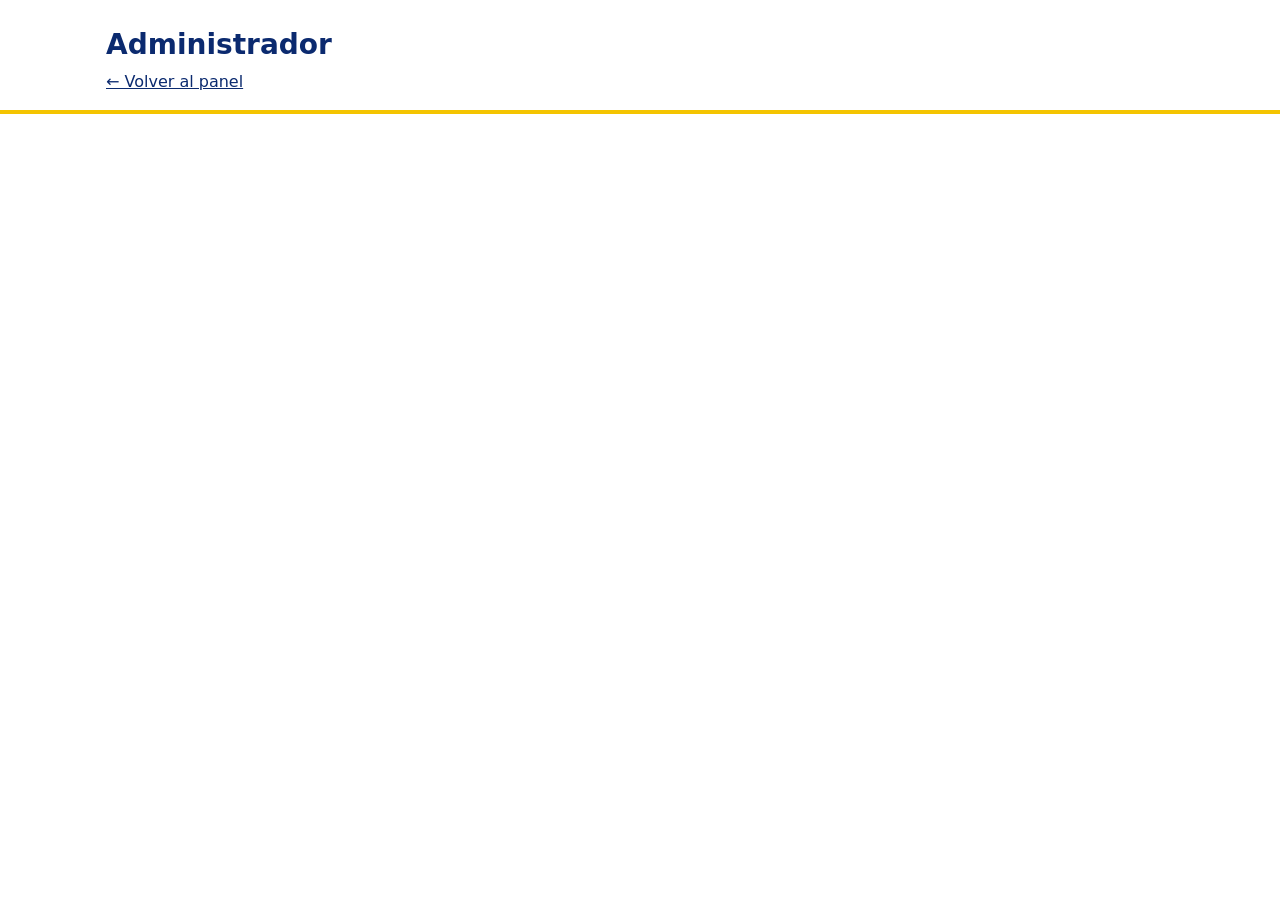
==== admin.html @ 8bb0493b "Estructura inicial del panel de jugadores de Cádiz Web estática con buscador, panel de administrador" ====
<!doctype html>
<html lang="es">
<head>
  <meta charset="utf-8">
  <meta name="viewport" content="width=device-width, initial-scale=1">
  <meta name="robots" content="noindex, nofollow">
  <title>Administrador · Panel de jugadores Cádiz</title>
  <link rel="stylesheet" href="css/style.css">
</head>
<body>
  <header class="site-header">
    <div class="container">
      <h1>Administrador</h1>
      <p class="subtitle"><a href="index.html">← Volver al panel</a></p>
    </div>
  </header>

  <main class="container">
    <!-- Inicio de sesión -->
    <section id="view-login" class="card" hidden>
      <h2>Iniciar sesión</h2>
      <form id="login-form">
        <div class="field">
          <label for="email">Correo electrónico</label>
          <input id="email" type="email" autocomplete="username" required>
        </div>
        <div class="field">
          <label for="password">Contraseña</label>
          <input id="password" type="password" autocomplete="current-password" required>
        </div>
        <div class="actions"><button class="btn" type="submit">Entrar</button></div>
        <p id="login-status" class="status" role="status"></p>
      </form>
    </section>

    <!-- Sesión iniciada pero sin permisos de administrador -->
    <section id="view-denied" class="card" hidden>
      <h2>Sin permisos</h2>
      <p>Esta cuenta no tiene rol de administrador.</p>
      <div class="actions"><button id="logout-denied" class="btn secondary" type="button">Cerrar sesión</button></div>
    </section>

    <!-- Panel de administrador -->
    <section id="view-panel" class="card" hidden>
      <h2>Listas de jugadores</h2>
      <p class="meta">Sesión: <span id="who"></span></p>
      <p id="meta-info" class="meta">Cargando estado de las listas…</p>
      <div class="actions">
        <button id="regenerate" class="btn" type="button">Regenerar listas</button>
        <button id="logout" class="btn secondary" type="button">Cerrar sesión</button>
      </div>
      <p id="panel-status" class="status" role="status"></p>
    </section>
  </main>

  <script type="module" src="js/admin.js"></script>
</body>
</html>
---- css/style.css ----
:root {
  --bg: #ffffff;
  --fg: #14213d;
  --muted: #5b6478;
  --brand: #0b2a6f;
  --accent: #f4c400;
  --line: #e3e6ee;
  --card: #f7f8fb;
  --danger: #b3261e;
  --ok: #1b6e3c;
  color-scheme: light dark;
}

@media (prefers-color-scheme: dark) {
  :root {
    --bg: #0e1424;
    --fg: #eef1f8;
    --muted: #a3acc2;
    --brand: #9db9ff;
    --line: #27314d;
    --card: #161d33;
    --danger: #ff8a80;
    --ok: #7bd99b;
  }
}

* { box-sizing: border-box; }

body {
  margin: 0;
  font-family: system-ui, -apple-system, "Segoe UI", Roboto, sans-serif;
  line-height: 1.5;
  background: var(--bg);
  color: var(--fg);
}

a { color: var(--brand); }

.container {
  width: 100%;
  max-width: 1100px;
  margin: 0 auto;
  padding: 0 16px;
}

.site-header {
  padding: 24px 0 16px;
  border-bottom: 4px solid var(--accent);
}

.site-header h1 {
  margin: 0;
  font-size: 1.75rem;
  color: var(--brand);
}

.subtitle { margin: 4px 0 0; color: var(--muted); }

main.container { padding-top: 20px; padding-bottom: 32px; }

.filters {
  display: grid;
  grid-template-columns: 2fr 1fr 1fr;
  gap: 12px;
}

@media (max-width: 640px) {
  .filters { grid-template-columns: 1fr; }
}

.field label {
  display: block;
  font-size: 0.85rem;
  font-weight: 600;
  margin-bottom: 4px;
}

input, select {
  width: 100%;
  padding: 10px 12px;
  font: inherit;
  color: var(--fg);
  background: var(--card);
  border: 1px solid var(--line);
  border-radius: 8px;
}

input:focus-visible, select:focus-visible, .btn:focus-visible, a:focus-visible {
  outline: 3px solid var(--accent);
  outline-offset: 2px;
}

.count { color: var(--muted); margin: 16px 0 8px; }

.table-wrap {
  overflow-x: auto;
  border: 1px solid var(--line);
  border-radius: 10px;
}

table { width: 100%; border-collapse: collapse; min-width: 640px; }

th, td {
  text-align: left;
  padding: 10px 12px;
  border-bottom: 1px solid var(--line);
  vertical-align: top;
}

thead th {
  position: sticky;
  top: 0;
  background: var(--card);
  font-size: 0.85rem;
  text-transform: uppercase;
  letter-spacing: 0.03em;
}

tbody tr:last-child td { border-bottom: 0; }
tbody tr:hover { background: var(--card); }

.empty { text-align: center; color: var(--muted); padding: 24px 0; }

.more { text-align: center; margin-top: 16px; }

.btn {
  display: inline-block;
  padding: 10px 18px;
  font: inherit;
  font-weight: 600;
  color: #14213d;
  background: var(--accent);
  border: 0;
  border-radius: 8px;
  cursor: pointer;
}

.btn:hover { filter: brightness(0.95); }
.btn:disabled { opacity: 0.6; cursor: not-allowed; }
.btn.secondary { background: transparent; color: var(--brand); border: 1px solid var(--line); }

.site-footer {
  border-top: 1px solid var(--line);
  padding: 16px 0 32px;
  color: var(--muted);
  font-size: 0.9rem;
}

.site-footer p { margin: 4px 0; }

/* Panel de administrador */
.card {
  max-width: 460px;
  margin: 24px auto;
  padding: 20px;
  background: var(--card);
  border: 1px solid var(--line);
  border-radius: 12px;
}

.card h2 { margin-top: 0; }
.card .field { margin-bottom: 12px; }
.card .actions { display: flex; gap: 8px; flex-wrap: wrap; margin-top: 12px; }

.status { margin: 12px 0 0; min-height: 1.5em; color: var(--muted); }
.status.error { color: var(--danger); }
.status.ok { color: var(--ok); }

.meta { color: var(--muted); font-size: 0.9rem; }
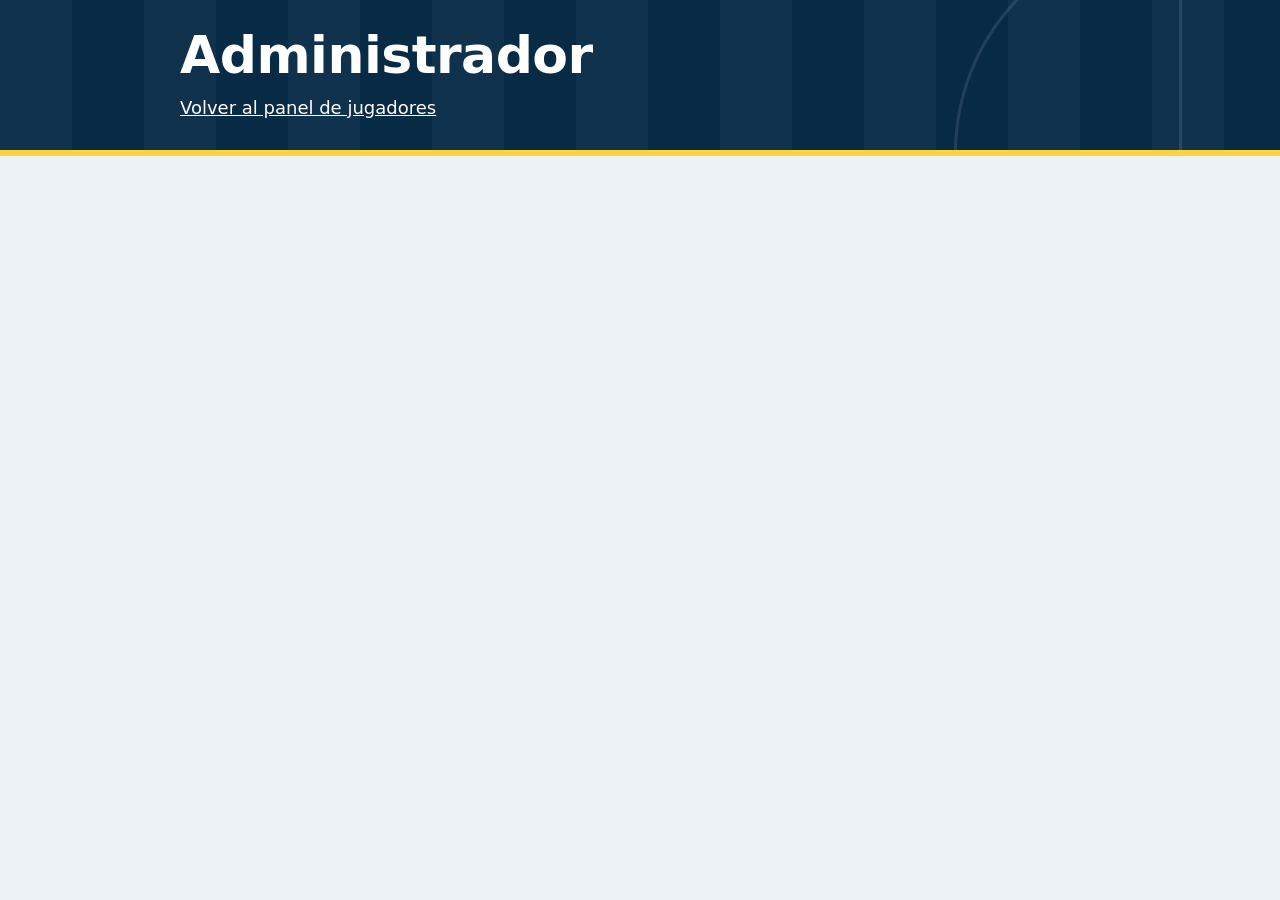
==== commit 33268624: "Rediseño de la web: cabecera con buscador, filtros por año y fichas - Cabecera azul con franjas de c" ====
--- a/admin.html
+++ b/admin.html
@@ -8,25 +8,25 @@
   <link rel="stylesheet" href="css/style.css">
 </head>
 <body>
-  <header class="site-header">
-    <div class="container">
+  <header class="hero compact">
+    <div class="wrap">
       <h1>Administrador</h1>
-      <p class="subtitle"><a href="index.html">← Volver al panel</a></p>
+      <p class="lede"><a href="index.html">Volver al panel de jugadores</a></p>
     </div>
   </header>
 
-  <main class="container">
+  <main class="wrap">
     <!-- Inicio de sesión -->
-    <section id="view-login" class="card" hidden>
+    <section id="view-login" class="panel" hidden>
       <h2>Iniciar sesión</h2>
       <form id="login-form">
         <div class="field">
           <label for="email">Correo electrónico</label>
-          <input id="email" type="email" autocomplete="username" required>
+          <input id="email" class="input" type="email" autocomplete="username" required>
         </div>
         <div class="field">
           <label for="password">Contraseña</label>
-          <input id="password" type="password" autocomplete="current-password" required>
+          <input id="password" class="input" type="password" autocomplete="current-password" required>
         </div>
         <div class="actions"><button class="btn" type="submit">Entrar</button></div>
         <p id="login-status" class="status" role="status"></p>
@@ -34,16 +34,16 @@
     </section>
 
     <!-- Sesión iniciada pero sin permisos de administrador -->
-    <section id="view-denied" class="card" hidden>
-      <h2>Sin permisos</h2>
-      <p>Esta cuenta no tiene rol de administrador.</p>
+    <section id="view-denied" class="panel" hidden>
+      <h2>Esta cuenta no es de administrador</h2>
+      <p class="meta">Cierra la sesión y entra con una cuenta de administrador.</p>
       <div class="actions"><button id="logout-denied" class="btn secondary" type="button">Cerrar sesión</button></div>
     </section>
 
     <!-- Panel de administrador -->
-    <section id="view-panel" class="card" hidden>
+    <section id="view-panel" class="panel" hidden>
       <h2>Listas de jugadores</h2>
-      <p class="meta">Sesión: <span id="who"></span></p>
+      <p class="meta">Sesión de <span id="who"></span></p>
       <p id="meta-info" class="meta">Cargando estado de las listas…</p>
       <div class="actions">
         <button id="regenerate" class="btn" type="button">Regenerar listas</button>
--- a/css/style.css
+++ b/css/style.css
@@ -1,169 +1,420 @@
+/* Panel de jugadores Cádiz
+   Azul Atlántico + amarillo señal. El año de nacimiento hace de dorsal. */
+
 :root {
-  --bg: #ffffff;
-  --fg: #14213d;
-  --muted: #5b6478;
-  --brand: #0b2a6f;
-  --accent: #f4c400;
-  --line: #e3e6ee;
-  --card: #f7f8fb;
-  --danger: #b3261e;
-  --ok: #1b6e3c;
   color-scheme: light dark;
+
+  --sea-950: #041c2e;
+  --sea-900: #072a45;
+  --sea-800: #0a3a5e;
+  --sea-600: #1b6ba5;
+  --sea-100: #e0ebf3;
+  --signal: #ffd23f;
+  --signal-ink: #2b2200;
+
+  --paper: #edf2f6;
+  --surface: #ffffff;
+  --ink: #0c1a27;
+  --muted: #4a5a69;
+  --line: #d2dce4;
+
+  --year-bg: var(--sea-100);
+  --year-ink: var(--sea-800);
+  --focus: var(--sea-600);
+  --danger: #a8261c;
+  --ok: #17673a;
+
+  /* Pila de rotulación tipo DIN: Bahnschrift (Windows), DIN Alternate (Mac/iOS). */
+  --display: "Bahnschrift", "DIN Alternate", "Franklin Gothic Medium", "Roboto Condensed",
+    "Arial Narrow", system-ui, sans-serif;
+  --body: system-ui, -apple-system, "Segoe UI", Roboto, "Helvetica Neue", sans-serif;
 }
 
 @media (prefers-color-scheme: dark) {
   :root {
-    --bg: #0e1424;
-    --fg: #eef1f8;
-    --muted: #a3acc2;
-    --brand: #9db9ff;
-    --line: #27314d;
-    --card: #161d33;
-    --danger: #ff8a80;
+    --paper: #071420;
+    --surface: #0d2336;
+    --ink: #e7eff6;
+    --muted: #97aabb;
+    --line: #1b3449;
+    --year-bg: #12405f;
+    --year-ink: var(--signal);
+    --focus: var(--signal);
+    --danger: #ff8f86;
     --ok: #7bd99b;
   }
 }
 
+/* Sin esto, "display" de las clases le gana al atributo hidden. */
+[hidden] { display: none !important; }
+
 * { box-sizing: border-box; }
 
 body {
   margin: 0;
-  font-family: system-ui, -apple-system, "Segoe UI", Roboto, sans-serif;
-  line-height: 1.5;
-  background: var(--bg);
-  color: var(--fg);
-}
-
-a { color: var(--brand); }
-
-.container {
+  background: var(--paper);
+  color: var(--ink);
+  font-family: var(--body);
+  font-size: 1rem;
+  line-height: 1.55;
+}
+
+a { color: inherit; }
+
+:focus-visible {
+  outline: 3px solid var(--focus);
+  outline-offset: 2px;
+}
+
+.wrap {
   width: 100%;
-  max-width: 1100px;
-  margin: 0 auto;
-  padding: 0 16px;
-}
-
-.site-header {
-  padding: 24px 0 16px;
-  border-bottom: 4px solid var(--accent);
-}
-
-.site-header h1 {
+  max-width: 960px;
+  margin-inline: auto;
+  padding-inline: 20px;
+}
+
+.skip {
+  position: absolute;
+  left: 12px;
+  top: -48px;
+  padding: 8px 14px;
+  background: var(--signal);
+  color: var(--signal-ink);
+  font-weight: 600;
+  border-radius: 8px;
+  z-index: 10;
+}
+.skip:focus { top: 12px; }
+
+/* ---------- Cabecera ---------- */
+
+.hero {
+  position: relative;
+  overflow: hidden;
+  padding: 56px 0 44px;
+  color: #fff;
+  background-color: var(--sea-900);
+  /* franjas de césped segado */
+  background-image: repeating-linear-gradient(
+    90deg,
+    rgba(255, 255, 255, 0.035) 0 72px,
+    transparent 72px 144px
+  );
+  border-bottom: 6px solid var(--signal);
+}
+
+/* círculo central y línea de medio campo */
+.hero::before,
+.hero::after {
+  content: "";
+  position: absolute;
+  pointer-events: none;
+  border: 3px solid rgba(255, 255, 255, 0.11);
+}
+.hero::before {
+  right: -120px;
+  top: -70px;
+  width: 440px;
+  height: 440px;
+  border-radius: 50%;
+}
+.hero::after {
+  right: 98px;
+  top: 0;
+  bottom: 0;
+  width: 0;
+  border-width: 0 0 0 3px;
+}
+
+.hero .wrap { position: relative; z-index: 1; }
+.hero :focus-visible { outline-color: var(--signal); }
+
+.hero h1 {
   margin: 0;
-  font-size: 1.75rem;
-  color: var(--brand);
-}
-
-.subtitle { margin: 4px 0 0; color: var(--muted); }
-
-main.container { padding-top: 20px; padding-bottom: 32px; }
-
-.filters {
-  display: grid;
-  grid-template-columns: 2fr 1fr 1fr;
-  gap: 12px;
-}
-
-@media (max-width: 640px) {
-  .filters { grid-template-columns: 1fr; }
-}
-
-.field label {
+  font-family: var(--display);
+  font-stretch: 75%;
+  font-weight: 700;
+  font-size: clamp(3rem, 9vw, 5.75rem);
+  line-height: 0.92;
+  letter-spacing: -0.01em;
+}
+
+.lede {
+  margin: 14px 0 0;
+  max-width: 34rem;
+  font-size: 1.125rem;
+  color: #c3d5e4;
+}
+
+.hero.compact { padding: 32px 0 28px; }
+.hero.compact h1 { font-size: clamp(2.2rem, 6vw, 3.25rem); }
+.hero.compact .lede a { color: #fff; }
+
+/* ---------- Buscador ---------- */
+
+.search {
+  position: relative;
+  margin-top: 28px;
+  max-width: 640px;
+}
+
+.search svg {
+  position: absolute;
+  left: 18px;
+  top: 50%;
+  width: 24px;
+  height: 24px;
+  transform: translateY(-50%);
+  color: var(--sea-600);
+  pointer-events: none;
+}
+
+.search input {
+  width: 100%;
+  height: 62px;
+  padding: 0 20px 0 56px;
+  font: inherit;
+  font-size: 1.15rem;
+  color: #0c1a27;
+  background: #fff;
+  border: 0;
+  border-radius: 14px;
+}
+
+.search input::placeholder { color: #66778a; }
+
+/* ---------- Filtros ---------- */
+
+main.wrap { padding-top: 28px; padding-bottom: 48px; }
+
+.controls {
+  display: flex;
+  flex-wrap: wrap;
+  align-items: flex-end;
+  justify-content: space-between;
+  gap: 16px 28px;
+}
+
+.years { display: flex; flex-wrap: wrap; gap: 8px; }
+
+.chip {
+  display: inline-flex;
+  align-items: baseline;
+  gap: 8px;
+  padding: 8px 16px;
+  font: inherit;
+  font-weight: 600;
+  color: var(--ink);
+  background: var(--surface);
+  border: 1.5px solid var(--line);
+  border-radius: 999px;
+  cursor: pointer;
+  transition: border-color 0.15s;
+}
+
+.chip small {
+  font-size: 0.8rem;
+  font-weight: 500;
+  color: var(--muted);
+  font-variant-numeric: tabular-nums;
+}
+
+.chip:hover { border-color: var(--sea-600); }
+
+.chip[aria-pressed="true"] {
+  background: var(--signal);
+  border-color: var(--signal);
+  color: var(--signal-ink);
+}
+.chip[aria-pressed="true"] small { color: var(--signal-ink); opacity: 0.75; }
+
+.club-field label {
   display: block;
-  font-size: 0.85rem;
-  font-weight: 600;
   margin-bottom: 4px;
-}
-
-input, select {
-  width: 100%;
+  font-size: 0.875rem;
+  color: var(--muted);
+}
+
+.input,
+.club-field select {
+  min-width: 14rem;
+  max-width: 100%;
   padding: 10px 12px;
   font: inherit;
-  color: var(--fg);
-  background: var(--card);
+  color: var(--ink);
+  background: var(--surface);
+  border: 1.5px solid var(--line);
+  border-radius: 10px;
+}
+
+.input { width: 100%; }
+
+/* ---------- Resultados ---------- */
+
+.count {
+  margin: 24px 0 12px;
+  font-family: var(--display);
+  font-stretch: 75%;
+  font-size: 1.35rem;
+  font-weight: 600;
+  color: var(--muted);
+}
+
+.players {
+  list-style: none;
+  margin: 0;
+  padding: 0;
+  display: grid;
+  gap: 10px;
+}
+
+.player {
+  display: grid;
+  grid-template-columns: 6.75rem minmax(0, 1fr) auto;
+  align-items: center;
+  column-gap: 18px;
+  padding-right: 18px;
+  overflow: hidden;
+  background: var(--surface);
   border: 1px solid var(--line);
-  border-radius: 8px;
-}
-
-input:focus-visible, select:focus-visible, .btn:focus-visible, a:focus-visible {
-  outline: 3px solid var(--accent);
-  outline-offset: 2px;
-}
-
-.count { color: var(--muted); margin: 16px 0 8px; }
-
-.table-wrap {
-  overflow-x: auto;
+  border-radius: 14px;
+  transition: border-color 0.15s;
+}
+
+.player:hover { border-color: var(--sea-600); }
+
+.player-year {
+  align-self: stretch;
+  display: grid;
+  place-items: center;
+  min-height: 5.5rem;
+  background: var(--year-bg);
+  color: var(--year-ink);
+  font-family: var(--display);
+  font-stretch: 75%;
+  font-weight: 700;
+  font-size: 2.25rem;
+  line-height: 1;
+  font-variant-numeric: tabular-nums;
+  overflow: hidden;
+}
+
+.player-main { padding: 14px 0; min-width: 0; }
+
+.player-name {
+  margin: 0;
+  font-size: 1.15rem;
+  font-weight: 650;
+  line-height: 1.25;
+  overflow-wrap: anywhere;
+}
+
+.player-club { margin: 2px 0 0; color: var(--muted); }
+
+.tags { display: flex; flex-wrap: wrap; gap: 6px; margin-top: 8px; }
+
+.tag {
+  padding: 1px 10px;
+  font-size: 0.8rem;
+  color: var(--muted);
   border: 1px solid var(--line);
+  border-radius: 999px;
+}
+
+.player-link {
+  padding: 8px 14px;
+  font-size: 0.9rem;
+  font-weight: 600;
+  text-decoration: none;
+  white-space: nowrap;
+  border: 1.5px solid var(--line);
   border-radius: 10px;
 }
 
-table { width: 100%; border-collapse: collapse; min-width: 640px; }
-
-th, td {
-  text-align: left;
-  padding: 10px 12px;
-  border-bottom: 1px solid var(--line);
-  vertical-align: top;
-}
-
-thead th {
-  position: sticky;
-  top: 0;
-  background: var(--card);
-  font-size: 0.85rem;
-  text-transform: uppercase;
-  letter-spacing: 0.03em;
-}
-
-tbody tr:last-child td { border-bottom: 0; }
-tbody tr:hover { background: var(--card); }
-
-.empty { text-align: center; color: var(--muted); padding: 24px 0; }
-
-.more { text-align: center; margin-top: 16px; }
+.player-link:hover { border-color: var(--sea-600); }
+
+@media (max-width: 640px) {
+  .hero { padding: 36px 0 32px; }
+  .hero::before { opacity: 0.6; }
+  .player { grid-template-columns: 5rem minmax(0, 1fr); padding-right: 14px; column-gap: 14px; }
+  .player-year { font-size: 1.6rem; grid-row: span 2; }
+  .player-link { grid-column: 2; justify-self: start; margin: -4px 0 14px; }
+  .club-field, .club-field select { width: 100%; }
+}
+
+/* ---------- Estados vacíos y botones ---------- */
+
+.empty {
+  margin-top: 24px;
+  padding: 40px 20px;
+  text-align: center;
+  background: var(--surface);
+  border: 1.5px dashed var(--line);
+  border-radius: 14px;
+}
+
+.empty p { margin: 0 0 16px; font-size: 1.1rem; }
+.empty p:last-child { margin-bottom: 0; }
+
+.more { margin-top: 20px; text-align: center; }
 
 .btn {
   display: inline-block;
-  padding: 10px 18px;
+  padding: 11px 20px;
   font: inherit;
-  font-weight: 600;
-  color: #14213d;
-  background: var(--accent);
-  border: 0;
-  border-radius: 8px;
+  font-weight: 650;
+  color: var(--signal-ink);
+  background: var(--signal);
+  border: 1.5px solid var(--signal);
+  border-radius: 10px;
   cursor: pointer;
 }
 
 .btn:hover { filter: brightness(0.95); }
-.btn:disabled { opacity: 0.6; cursor: not-allowed; }
-.btn.secondary { background: transparent; color: var(--brand); border: 1px solid var(--line); }
+.btn:disabled { opacity: 0.55; cursor: not-allowed; filter: none; }
+
+.btn.secondary {
+  color: var(--ink);
+  background: transparent;
+  border-color: var(--line);
+}
+.btn.secondary:hover { border-color: var(--sea-600); filter: none; }
+
+/* ---------- Pie ---------- */
 
 .site-footer {
-  border-top: 1px solid var(--line);
-  padding: 16px 0 32px;
-  color: var(--muted);
+  padding: 28px 0 40px;
+  color: #b4c6d6;
+  background: var(--sea-950);
   font-size: 0.9rem;
 }
 
 .site-footer p { margin: 4px 0; }
-
-/* Panel de administrador */
-.card {
-  max-width: 460px;
-  margin: 24px auto;
-  padding: 20px;
-  background: var(--card);
+.site-footer a { color: #fff; }
+.site-footer :focus-visible { outline-color: var(--signal); }
+
+/* ---------- Panel de administrador ---------- */
+
+.panel {
+  max-width: 480px;
+  margin: 8px auto 0;
+  padding: 24px;
+  background: var(--surface);
   border: 1px solid var(--line);
-  border-radius: 12px;
-}
-
-.card h2 { margin-top: 0; }
-.card .field { margin-bottom: 12px; }
-.card .actions { display: flex; gap: 8px; flex-wrap: wrap; margin-top: 12px; }
-
-.status { margin: 12px 0 0; min-height: 1.5em; color: var(--muted); }
+  border-radius: 16px;
+}
+
+.panel h2 { margin: 0 0 12px; font-size: 1.25rem; }
+.panel .field { margin-bottom: 14px; }
+.panel .field label { display: block; margin-bottom: 4px; font-size: 0.9rem; color: var(--muted); }
+.panel .actions { display: flex; flex-wrap: wrap; gap: 8px; margin-top: 16px; }
+
+.status { min-height: 1.5em; margin: 14px 0 0; color: var(--muted); }
 .status.error { color: var(--danger); }
 .status.ok { color: var(--ok); }
 
-.meta { color: var(--muted); font-size: 0.9rem; }
+.meta { margin: 4px 0; color: var(--muted); font-size: 0.95rem; }
+
+@media (prefers-reduced-motion: reduce) {
+  * { transition: none !important; }
+}
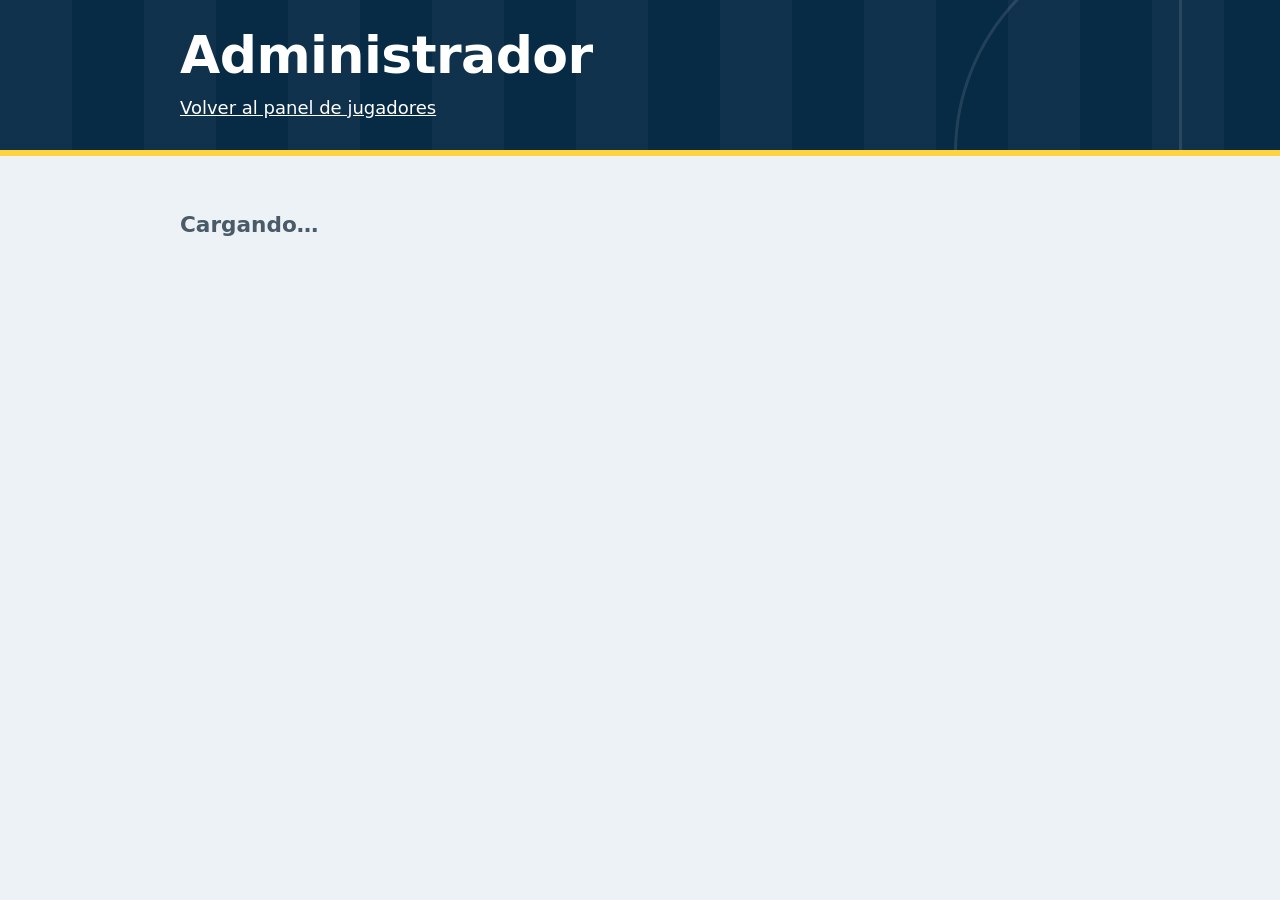
==== commit ebd8b715: "Acceso restringido: inicio de sesión, permisos por cuenta y gestión desde el panel - La web exige in" ====
--- a/admin.html
+++ b/admin.html
@@ -16,9 +16,11 @@
   </header>
 
   <main class="wrap">
-    <!-- Inicio de sesión -->
+    <p id="view-loading" class="count">Cargando…</p>
+
+    <!-- Inicio de sesión de administrador -->
     <section id="view-login" class="panel" hidden>
-      <h2>Iniciar sesión</h2>
+      <h2>Iniciar sesión como administrador</h2>
       <form id="login-form">
         <div class="field">
           <label for="email">Correo electrónico</label>
@@ -33,23 +35,25 @@
       </form>
     </section>
 
-    <!-- Sesión iniciada pero sin permisos de administrador -->
+    <!-- Sesión iniciada pero sin permiso de administrador -->
     <section id="view-denied" class="panel" hidden>
       <h2>Esta cuenta no es de administrador</h2>
       <p class="meta">Cierra la sesión y entra con una cuenta de administrador.</p>
       <div class="actions"><button id="logout-denied" class="btn secondary" type="button">Cerrar sesión</button></div>
     </section>
 
-    <!-- Panel de administrador -->
-    <section id="view-panel" class="panel" hidden>
-      <h2>Listas de jugadores</h2>
+    <!-- Gestión de cuentas -->
+    <section id="view-panel" class="panel wide" hidden>
+      <h2>Cuentas y permisos</h2>
       <p class="meta">Sesión de <span id="who"></span></p>
-      <p id="meta-info" class="meta">Cargando estado de las listas…</p>
-      <div class="actions">
-        <button id="regenerate" class="btn" type="button">Regenerar listas</button>
-        <button id="logout" class="btn secondary" type="button">Cerrar sesión</button>
-      </div>
+      <ul id="accounts" class="accounts"></ul>
+      <p id="accounts-empty" class="meta" hidden>Todavía no hay cuentas.</p>
       <p id="panel-status" class="status" role="status"></p>
+      <p class="hint">
+        Las cuentas nuevas se crean en Supabase (<em>Authentication → Users → Add user</em>).
+        Aparecen aquí sin ningún permiso hasta que las actives.
+      </p>
+      <div class="actions"><button id="logout" class="btn secondary" type="button">Cerrar sesión</button></div>
     </section>
   </main>
 
--- a/css/style.css
+++ b/css/style.css
@@ -415,6 +415,48 @@
 
 .meta { margin: 4px 0; color: var(--muted); font-size: 0.95rem; }
 
+.panel.wide { max-width: 720px; }
+.panel .hint { margin: 16px 0 0; color: var(--muted); font-size: 0.9rem; }
+
+.accounts {
+  list-style: none;
+  margin: 16px 0 0;
+  padding: 0;
+  display: grid;
+  gap: 8px;
+}
+
+.account {
+  display: flex;
+  flex-wrap: wrap;
+  align-items: center;
+  justify-content: space-between;
+  gap: 8px 20px;
+  padding: 12px 14px;
+  border: 1px solid var(--line);
+  border-radius: 12px;
+}
+
+.account-email { min-width: 0; font-weight: 600; overflow-wrap: anywhere; }
+.account-email small { display: block; font-weight: 400; color: var(--muted); }
+
+.switches { display: flex; flex-wrap: wrap; gap: 6px 18px; }
+
+.check { display: inline-flex; align-items: center; gap: 8px; cursor: pointer; }
+.check input { width: 20px; height: 20px; accent-color: var(--focus); }
+.check input:disabled { cursor: not-allowed; }
+
+.link-btn {
+  margin-left: 12px;
+  padding: 0;
+  font: inherit;
+  color: #fff;
+  text-decoration: underline;
+  background: none;
+  border: 0;
+  cursor: pointer;
+}
+
 @media (prefers-reduced-motion: reduce) {
   * { transition: none !important; }
 }
